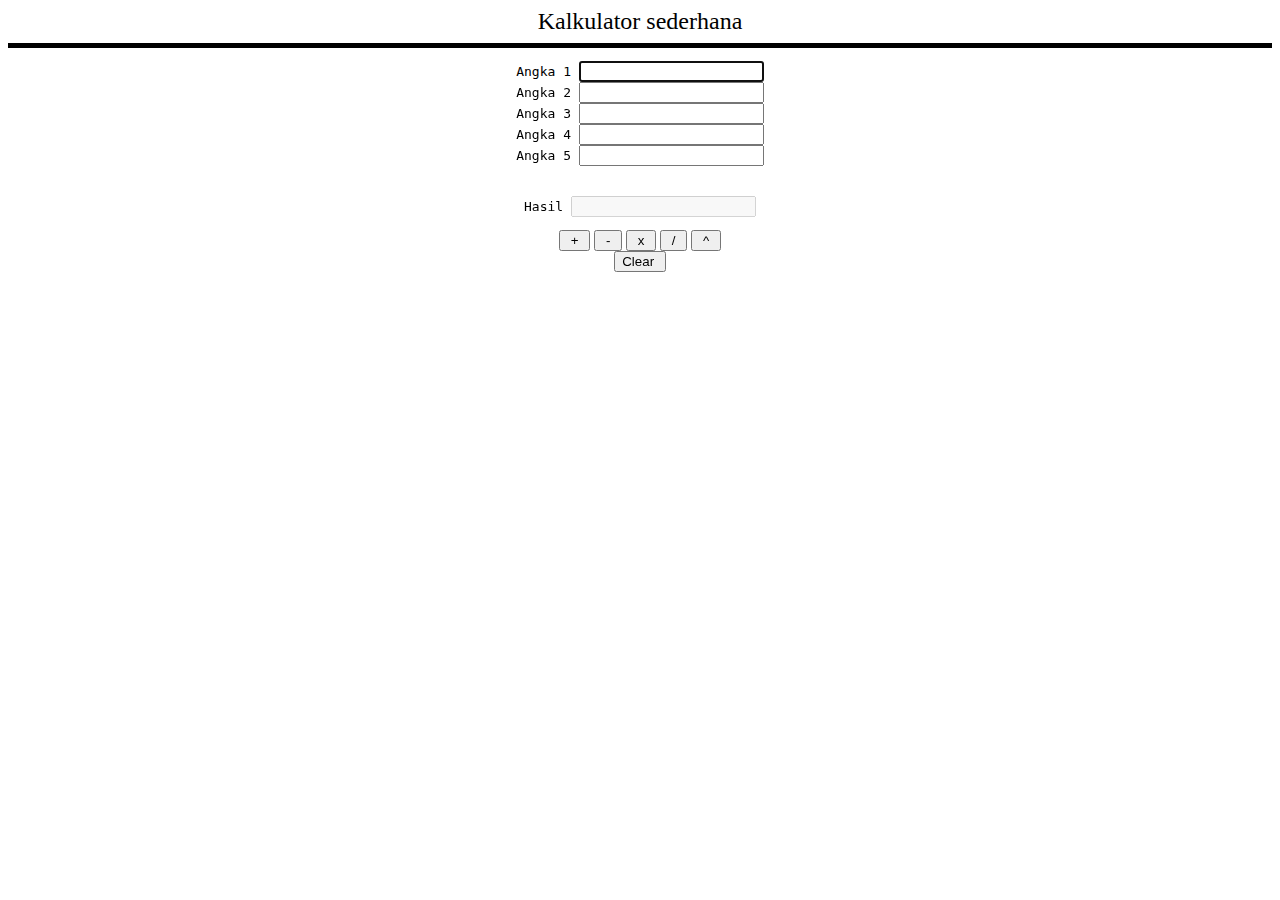
==== index.html @ f3ef12e3 "Rename yonam html.txt to index.html" ====
<html>
<title>Kalkulator Sederhana</title>
<SCRIPT LANGUAGE="JavaScript">
window.defaultStatus="Support by http://urngsundapinter.blogspot.com"
function tambah()
{
a=eval(form.a.value)
b=eval(form.b.value)
d=eval(form.d.value)
e=eval(form.e.value)
f=eval(form.f.value)
c=a+b+d+e+f
form.hasil.value = c
}

function kurang()
{
a=eval(form.a.value)
b=eval(form.b.value)
d=eval(form.d.value)
e=eval(form.e.value)
f=eval(form.f.value)
c=a-b-d-e-f
form.hasil.value=c
}

function kali()
{
a=eval(form.a.value)
b=eval(form.b.value)
d=eval(form.d.value)
e=eval(form.e.value)
f=eval(form.f.value)
c=a*b*d*e*f
form.hasil.value=c
}

function bagi()
{
a=eval(form.a.value)
b=eval(form.b.value)
c=a/b
form.hasil.value = c
}


function kosong()
{
form.a.focus()
form.a.value=""
form.b.value=""
ferm.c.value=""
form.d.value=""
ferm.e.value=""


form.hasil.value=""

}

</SCRIPT>
<body onload=kosong()>
<CENTER>
<font size="5">Kalkulator sederhana</font>
<hr size="5" color="black">
<FORM name="form">
<pre>
Angka 1 <input type="text" name="a">
Angka 2 <input type="text" name="b">
Angka 3 <input type="text" name="d">
Angka 4 <input type="text" name="e">
Angka 5 <input type="text" name="f">


Hasil <input type "text" name="hasil" disabled="true">
</pre>
<input type="button" value=" + " onClick="tambah()">
<input type="button" value=" - " onClick="kurang()">
<input type="button" value=" x " onClick="kali()">
<input type="button" value=" / " onClick="bagi()">
<input type="button" value=" ^ " onClick="pangkat()"><br>
<input type="button" value="Clear " onClick="kosong()">
</br>

</FORM>
</CENTER>

</body>
</html>
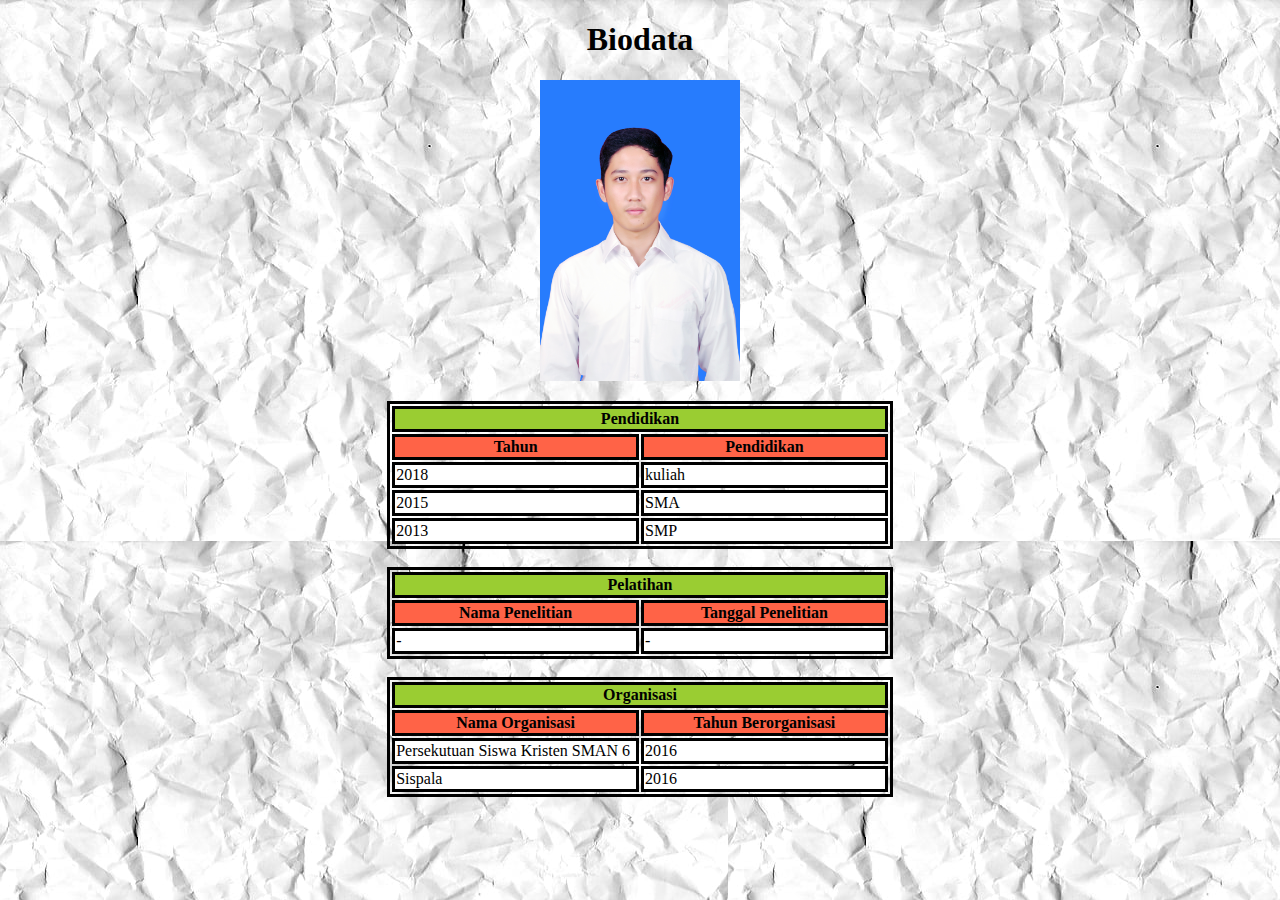
==== commit a9f9ab8c: "Rename index.html.html to index.html" ====
--- a/index.html
+++ b/index.html
@@ -1,89 +1,92 @@
+<!DOCTYPE html>
 <html>
-<title>Kalkulator Sederhana</title>
-<SCRIPT LANGUAGE="JavaScript">
-window.defaultStatus="Support by http://urngsundapinter.blogspot.com"
-function tambah()
-{
-a=eval(form.a.value)
-b=eval(form.b.value)
-d=eval(form.d.value)
-e=eval(form.e.value)
-f=eval(form.f.value)
-c=a+b+d+e+f
-form.hasil.value = c
-}
 
-function kurang()
-{
-a=eval(form.a.value)
-b=eval(form.b.value)
-d=eval(form.d.value)
-e=eval(form.e.value)
-f=eval(form.f.value)
-c=a-b-d-e-f
-form.hasil.value=c
-}
+<head>
+    <title>Adrian Yonam Lovari Minggu</title>
+    <link href="css.css" rel="stylesheet">
+</head>
 
-function kali()
-{
-a=eval(form.a.value)
-b=eval(form.b.value)
-d=eval(form.d.value)
-e=eval(form.e.value)
-f=eval(form.f.value)
-c=a*b*d*e*f
-form.hasil.value=c
-}
+<body>
 
-function bagi()
-{
-a=eval(form.a.value)
-b=eval(form.b.value)
-c=a/b
-form.hasil.value = c
-}
+    <h1>
+        <center>Biodata
+            <center>
+    </h1>
+
+    <p align="center"><img src="DSC_1681 .jpg" width="200"></p>
+
+    <table>
+        <tr>
+            <th colspan="2" class="tabel">Pendidikan</th>
+        </tr>
+        <tr class="tabel2">
+            <th>Tahun</th>
+            <th>Pendidikan</th>
+
+        </tr>
+        <tr>
+            <td>2018</td>
+            <td>kuliah</td>
+
+        </tr>
+        <tr>
+            <td>2015</td>
+            <td>SMA</td>
+        </tr>
+        <tr>
+            <td>2013</td>
+            <td>SMP</td>
+        </tr>
+    </table>
+    <br>
+    <table>
+        <tr>
+            <th colspan="4" class="tabel">
+                Pelatihan
+            </th>
+        </tr>
+        <tr class="tabel2">
+            <th>Nama Penelitian</th>
+            <th>Tanggal Penelitian</th>
 
 
-function kosong()
-{
-form.a.focus()
-form.a.value=""
-form.b.value=""
-ferm.c.value=""
-form.d.value=""
-ferm.e.value=""
+        </tr>
+        <tr>
+            <td>-</td>
+            <td>-</td>
 
 
-form.hasil.value=""
 
-}
+        </tr>
+    </table>
+    <br>
+    <table>
+        <tr>
+            <th colspan="4" class="tabel">
+                Organisasi
+            </th>
+        </tr>
+        <tr class="tabel2">
+            <th>Nama Organisasi</th>
+            <th>Tahun Berorganisasi</th>
 
-</SCRIPT>
-<body onload=kosong()>
-<CENTER>
-<font size="5">Kalkulator sederhana</font>
-<hr size="5" color="black">
-<FORM name="form">
-<pre>
-Angka 1 <input type="text" name="a">
-Angka 2 <input type="text" name="b">
-Angka 3 <input type="text" name="d">
-Angka 4 <input type="text" name="e">
-Angka 5 <input type="text" name="f">
+        </tr>
+        <tr>
+            <td>Persekutuan Siswa Kristen SMAN 6</td>
+            <td>
+                </th>2016</td>
+
+        </tr>
+        <tr>
+            <td>Sispala</td>
+            <td>2016</td>
+
+        </tr>
 
 
-Hasil <input type "text" name="hasil" disabled="true">
-</pre>
-<input type="button" value=" + " onClick="tambah()">
-<input type="button" value=" - " onClick="kurang()">
-<input type="button" value=" x " onClick="kali()">
-<input type="button" value=" / " onClick="bagi()">
-<input type="button" value=" ^ " onClick="pangkat()"><br>
-<input type="button" value="Clear " onClick="kosong()">
-</br>
 
-</FORM>
-</CENTER>
 
+    </table>
 </body>
+
 </html>
--- a/css.css
+++ b/css.css
@@ -0,0 +1,28 @@
+body {
+    background-image: url(lolo.jpg)
+}
+
+table {
+    margin-left: auto;
+    margin-right: auto;
+}
+
+table,
+th,
+td {
+    border-width: 3px;
+    border: solid;
+    width: 40%;
+}
+
+td {
+    background-color: white;
+}
+
+.tabel {
+    background-color: yellowgreen;
+}
+
+.tabel2 {
+    background-color: tomato;
+}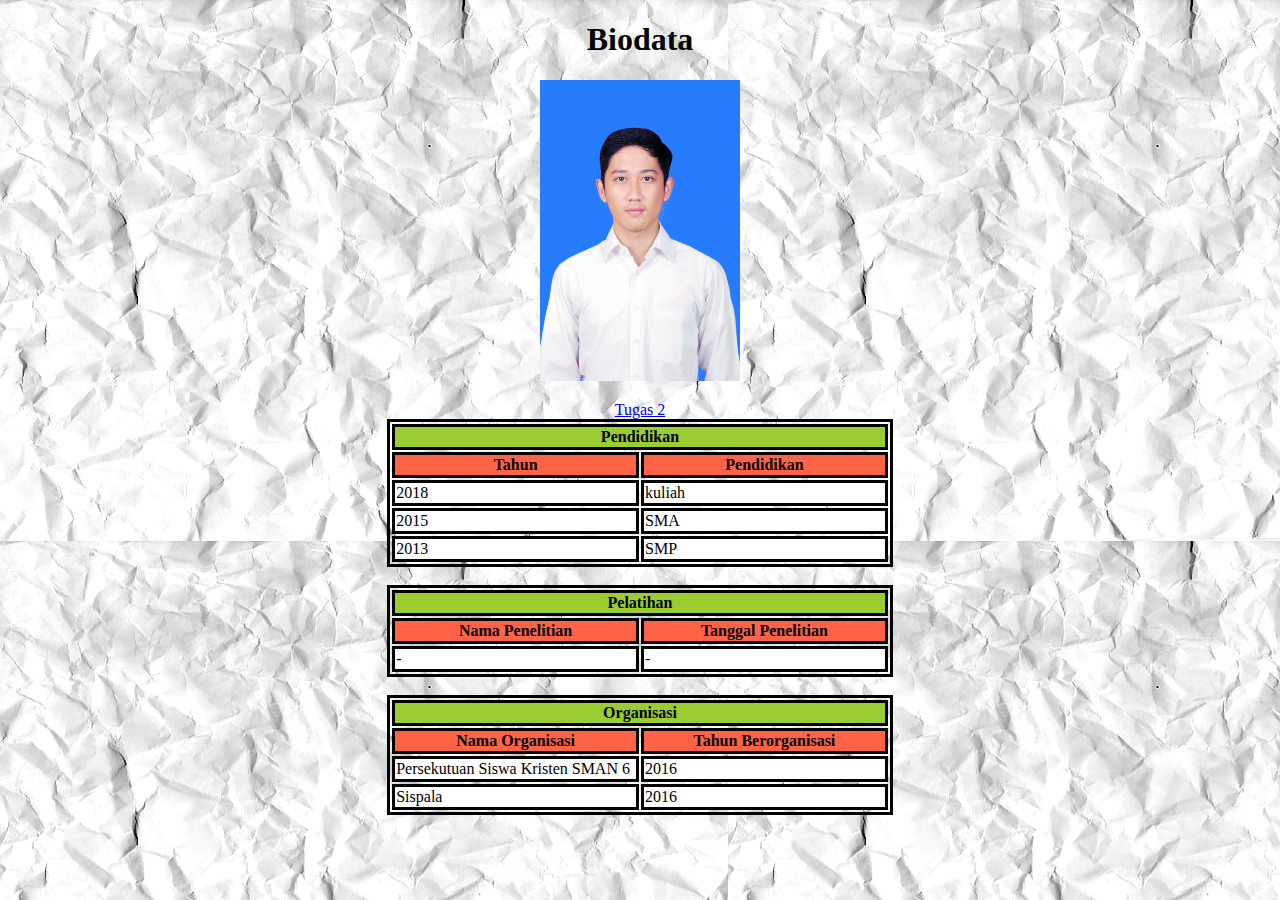
==== commit 50db5a0f: "Update index.html" ====
--- a/index.html
+++ b/index.html
@@ -15,6 +15,7 @@
 
     <p align="center"><img src="DSC_1681 .jpg" width="200"></p>
 
+<a href="https://adrian127.github.io/web/tugas%202/yonam.html" title="Tugas 2"><center>Tugas 2</center></a>
     <table>
         <tr>
             <th colspan="2" class="tabel">Pendidikan</th>
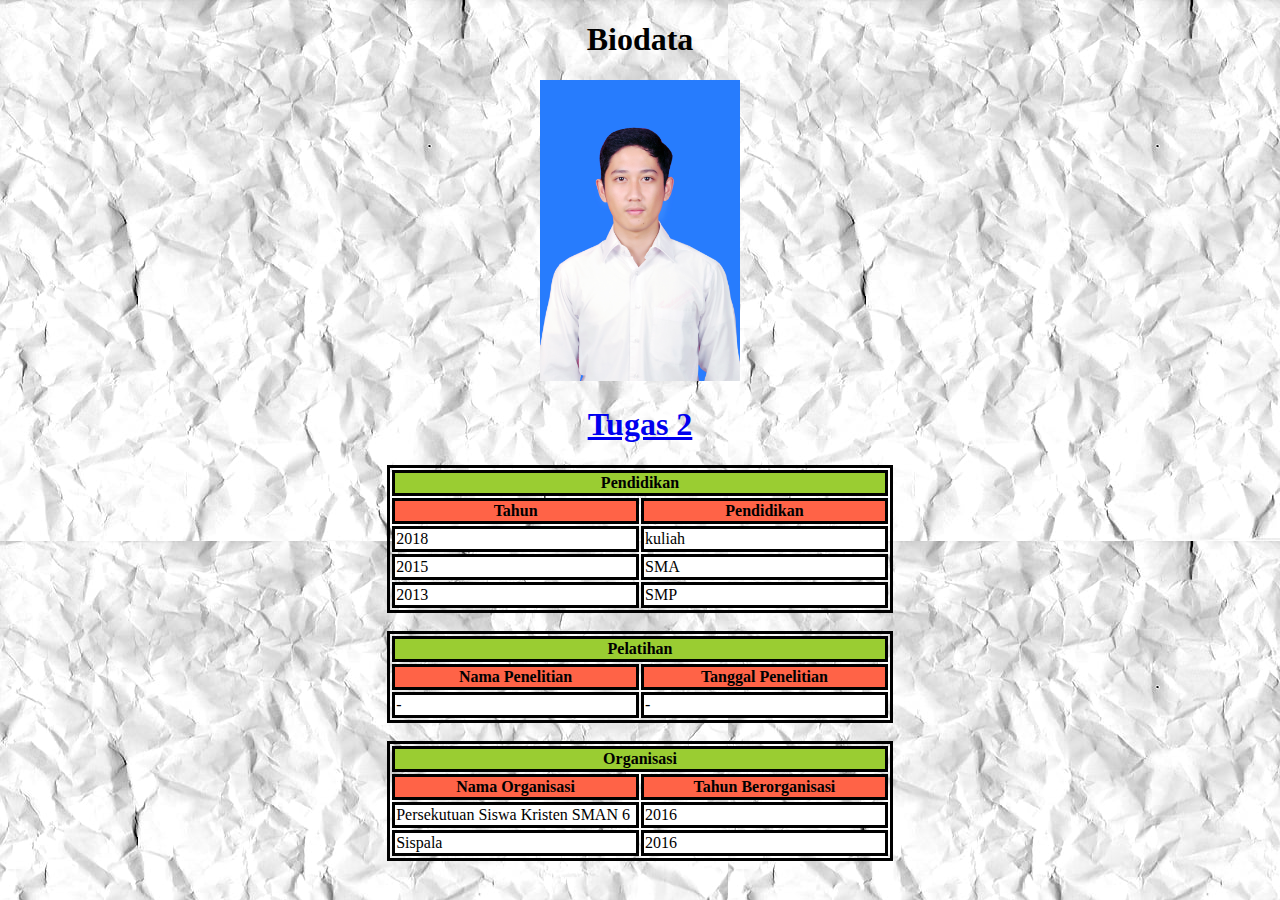
==== commit 11a0e9b9: "Update index.html" ====
--- a/index.html
+++ b/index.html
@@ -15,7 +15,7 @@
 
     <p align="center"><img src="DSC_1681 .jpg" width="200"></p>
 
-<a href="https://adrian127.github.io/web/tugas%202/yonam.html" title="Tugas 2"><center>Tugas 2</center></a>
+<a href="https://adrian127.github.io/web/tugas%202/yonam.html" title="Tugas 2"><h1><center>Tugas 2</center></h1></a>
     <table>
         <tr>
             <th colspan="2" class="tabel">Pendidikan</th>
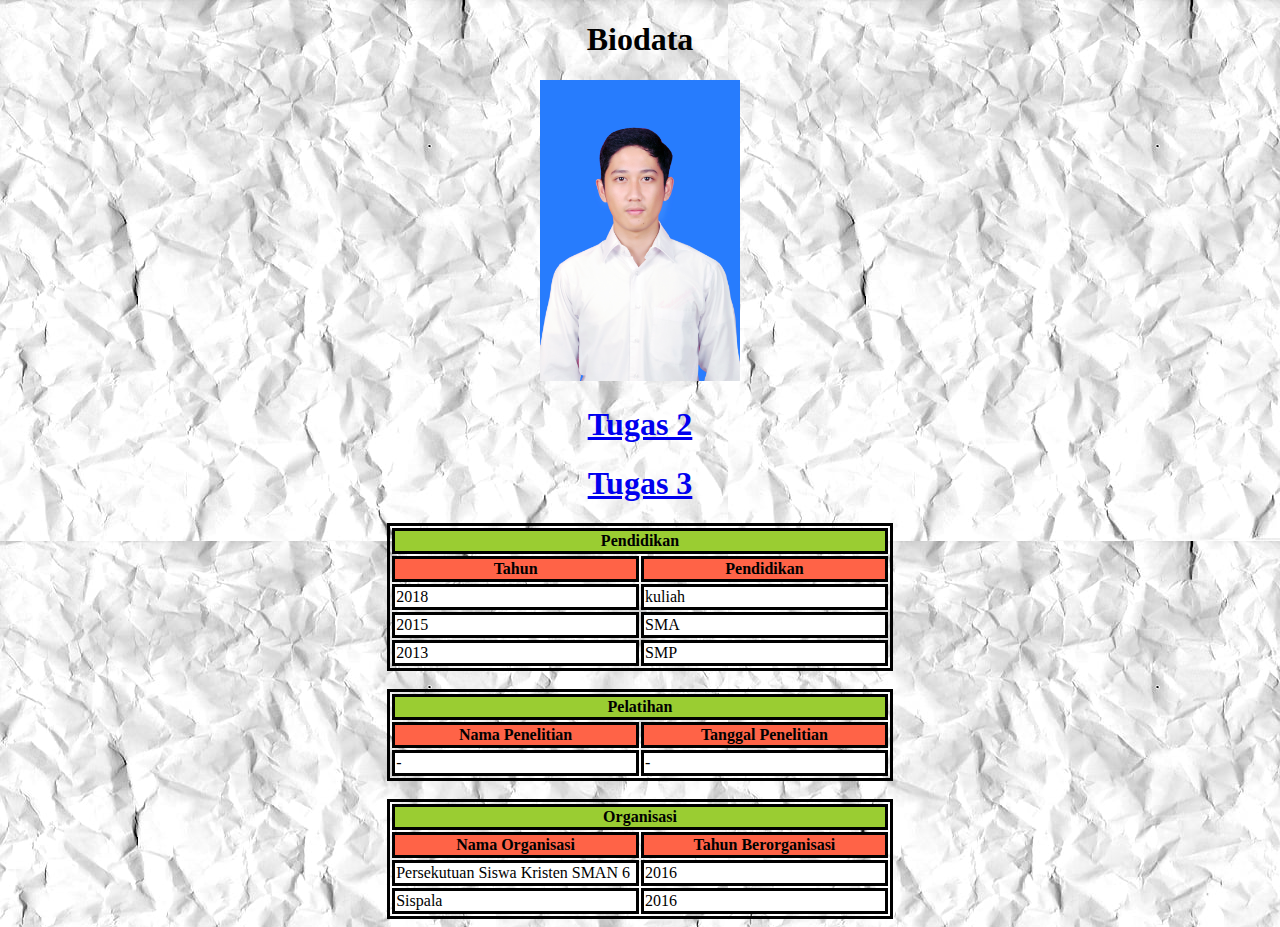
==== commit aa2d9319: "Update index.html" ====
--- a/index.html
+++ b/index.html
@@ -16,6 +16,7 @@
     <p align="center"><img src="DSC_1681 .jpg" width="200"></p>
 
 <a href="https://adrian127.github.io/web/tugas%202/yonam.html" title="Tugas 2"><h1><center>Tugas 2</center></h1></a>
+<a href="https://adrian127.github.io/web/tugas%203/yonam.html" title="Tugas 3"><h1><center>Tugas 3</center></h1></a>
     <table>
         <tr>
             <th colspan="2" class="tabel">Pendidikan</th>
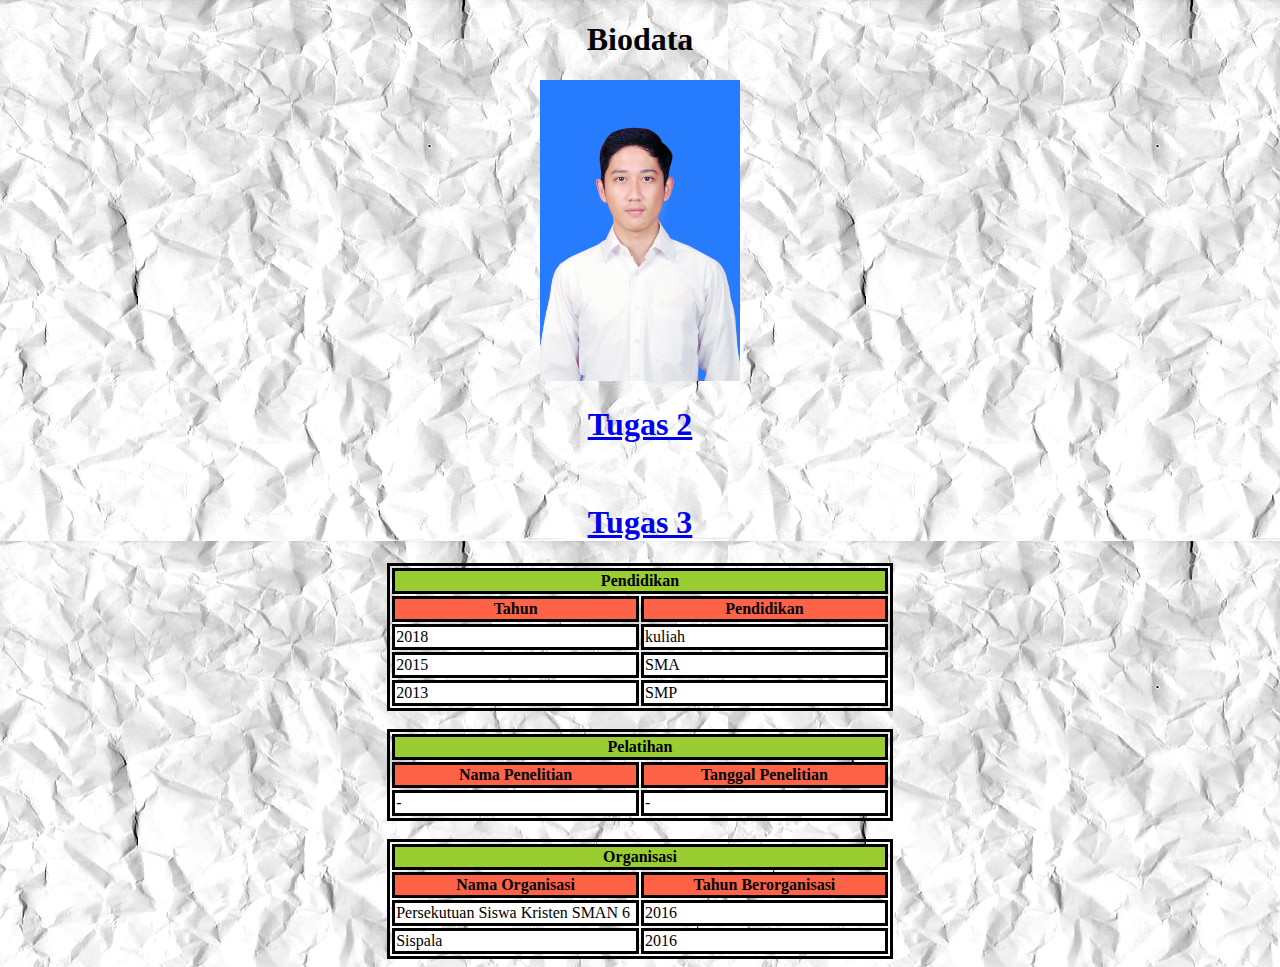
==== commit 9adeadb6: "Update index.html" ====
--- a/index.html
+++ b/index.html
@@ -16,6 +16,7 @@
     <p align="center"><img src="DSC_1681 .jpg" width="200"></p>
 
 <a href="https://adrian127.github.io/web/tugas%202/yonam.html" title="Tugas 2"><h1><center>Tugas 2</center></h1></a>
+            <br>
 <a href="https://adrian127.github.io/web/tugas%203/yonam.html" title="Tugas 3"><h1><center>Tugas 3</center></h1></a>
     <table>
         <tr>
